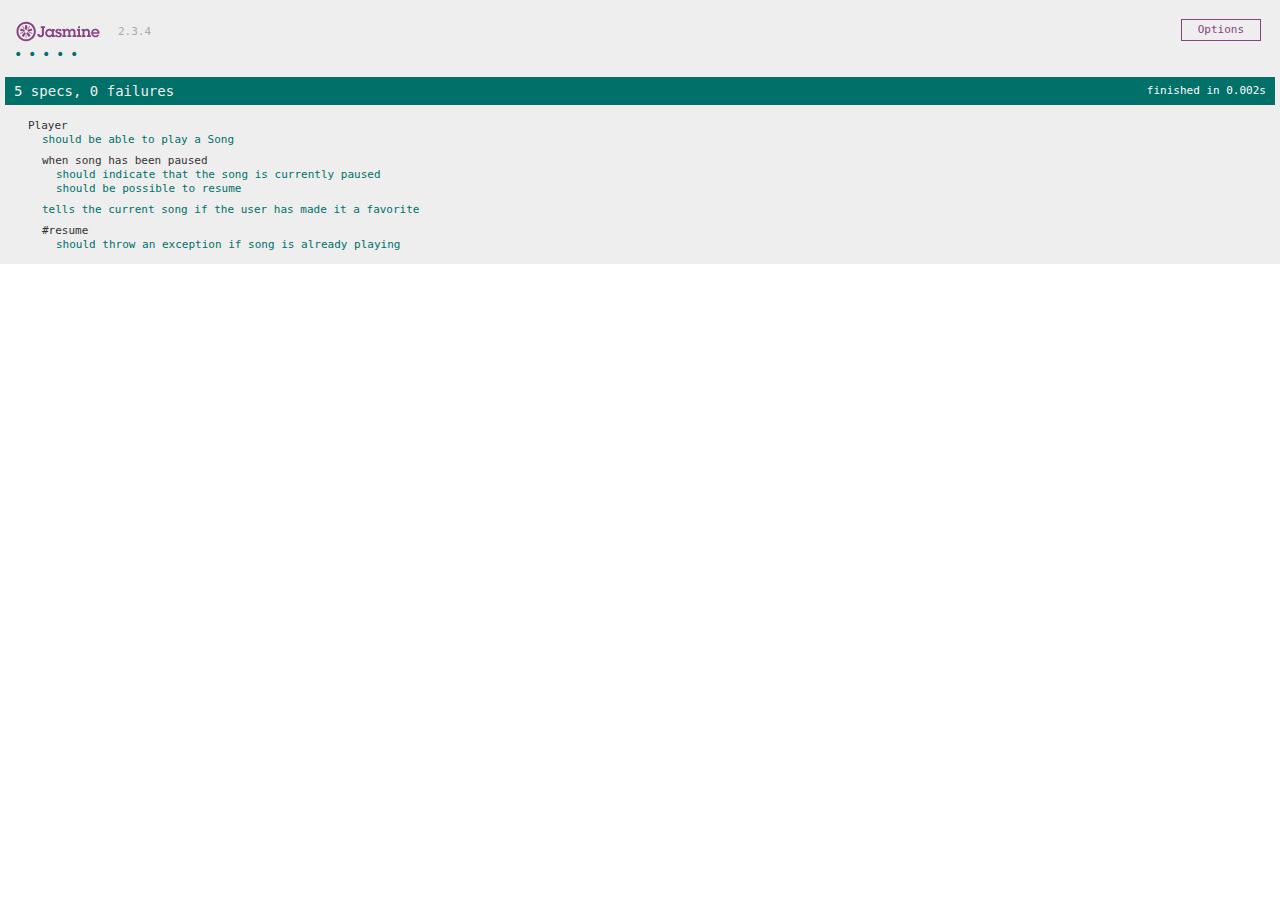
==== SpecRunner.html @ bfe8d92c "Added Jasmine template files" ====
<!DOCTYPE html>
<html>
<head>
  <meta charset="utf-8">
  <title>Jasmine Spec Runner v2.3.4</title>

  <link rel="shortcut icon" type="image/png" href="lib/jasmine-2.3.4/jasmine_favicon.png">
  <link rel="stylesheet" href="lib/jasmine-2.3.4/jasmine.css">

  <script src="lib/jasmine-2.3.4/jasmine.js"></script>
  <script src="lib/jasmine-2.3.4/jasmine-html.js"></script>
  <script src="lib/jasmine-2.3.4/boot.js"></script>

  <!-- include source files here... -->
  <script src="src/Player.js"></script>
  <script src="src/Song.js"></script>

  <!-- include spec files here... -->
  <script src="spec/SpecHelper.js"></script>
  <script src="spec/PlayerSpec.js"></script>

</head>

<body>
</body>
</html>
---- lib/jasmine-2.3.4/jasmine.css ----
body { overflow-y: scroll; }

.jasmine_html-reporter { background-color: #eee; padding: 5px; margin: -8px; font-size: 11px; font-family: Monaco, "Lucida Console", monospace; line-height: 14px; color: #333; }
.jasmine_html-reporter a { text-decoration: none; }
.jasmine_html-reporter a:hover { text-decoration: underline; }
.jasmine_html-reporter p, .jasmine_html-reporter h1, .jasmine_html-reporter h2, .jasmine_html-reporter h3, .jasmine_html-reporter h4, .jasmine_html-reporter h5, .jasmine_html-reporter h6 { margin: 0; line-height: 14px; }
.jasmine_html-reporter .banner, .jasmine_html-reporter .symbol-summary, .jasmine_html-reporter .summary, .jasmine_html-reporter .result-message, .jasmine_html-reporter .spec .description, .jasmine_html-reporter .spec-detail .description, .jasmine_html-reporter .alert .bar, .jasmine_html-reporter .stack-trace { padding-left: 9px; padding-right: 9px; }
.jasmine_html-reporter .banner { position: relative; }
.jasmine_html-reporter .banner .title { background: url('[data-uri]') no-repeat; background: url('[data-uri]') no-repeat, none; -moz-background-size: 100%; -o-background-size: 100%; -webkit-background-size: 100%; background-size: 100%; display: block; float: left; width: 90px; height: 25px; }
.jasmine_html-reporter .banner .version { margin-left: 14px; position: relative; top: 6px; }
.jasmine_html-reporter #jasmine_content { position: fixed; right: 100%; }
.jasmine_html-reporter .version { color: #aaa; }
.jasmine_html-reporter .banner { margin-top: 14px; }
.jasmine_html-reporter .duration { color: #fff; float: right; line-height: 28px; padding-right: 9px; }
.jasmine_html-reporter .symbol-summary { overflow: hidden; *zoom: 1; margin: 14px 0; }
.jasmine_html-reporter .symbol-summary li { display: inline-block; height: 8px; width: 14px; font-size: 16px; }
.jasmine_html-reporter .symbol-summary li.passed { font-size: 14px; }
.jasmine_html-reporter .symbol-summary li.passed:before { color: #007069; content: "\02022"; }
.jasmine_html-reporter .symbol-summary li.failed { line-height: 9px; }
.jasmine_html-reporter .symbol-summary li.failed:before { color: #ca3a11; content: "\d7"; font-weight: bold; margin-left: -1px; }
.jasmine_html-reporter .symbol-summary li.disabled { font-size: 14px; }
.jasmine_html-reporter .symbol-summary li.disabled:before { color: #bababa; content: "\02022"; }
.jasmine_html-reporter .symbol-summary li.pending { line-height: 17px; }
.jasmine_html-reporter .symbol-summary li.pending:before { color: #ba9d37; content: "*"; }
.jasmine_html-reporter .symbol-summary li.empty { font-size: 14px; }
.jasmine_html-reporter .symbol-summary li.empty:before { color: #ba9d37; content: "\02022"; }
.jasmine_html-reporter .run-options { float: right; margin-right: 5px; border: 1px solid #8a4182; color: #8a4182; position: relative; line-height: 20px; }
.jasmine_html-reporter .run-options .trigger { cursor: pointer; padding: 8px 16px; }
.jasmine_html-reporter .run-options .payload { position: absolute; display: none; right: -1px; border: 1px solid #8a4182; background-color: #eee; white-space: nowrap; padding: 4px 8px; }
.jasmine_html-reporter .run-options .payload.open { display: block; }
.jasmine_html-reporter .bar { line-height: 28px; font-size: 14px; display: block; color: #eee; }
.jasmine_html-reporter .bar.failed { background-color: #ca3a11; }
.jasmine_html-reporter .bar.passed { background-color: #007069; }
.jasmine_html-reporter .bar.skipped { background-color: #bababa; }
.jasmine_html-reporter .bar.errored { background-color: #ca3a11; }
.jasmine_html-reporter .bar.menu { background-color: #fff; color: #aaa; }
.jasmine_html-reporter .bar.menu a { color: #333; }
.jasmine_html-reporter .bar a { color: white; }
.jasmine_html-reporter.spec-list .bar.menu.failure-list, .jasmine_html-reporter.spec-list .results .failures { display: none; }
.jasmine_html-reporter.failure-list .bar.menu.spec-list, .jasmine_html-reporter.failure-list .summary { display: none; }
.jasmine_html-reporter .results { margin-top: 14px; }
.jasmine_html-reporter .summary { margin-top: 14px; }
.jasmine_html-reporter .summary ul { list-style-type: none; margin-left: 14px; padding-top: 0; padding-left: 0; }
.jasmine_html-reporter .summary ul.suite { margin-top: 7px; margin-bottom: 7px; }
.jasmine_html-reporter .summary li.passed a { color: #007069; }
.jasmine_html-reporter .summary li.failed a { color: #ca3a11; }
.jasmine_html-reporter .summary li.empty a { color: #ba9d37; }
.jasmine_html-reporter .summary li.pending a { color: #ba9d37; }
.jasmine_html-reporter .summary li.disabled a { color: #bababa; }
.jasmine_html-reporter .description + .suite { margin-top: 0; }
.jasmine_html-reporter .suite { margin-top: 14px; }
.jasmine_html-reporter .suite a { color: #333; }
.jasmine_html-reporter .failures .spec-detail { margin-bottom: 28px; }
.jasmine_html-reporter .failures .spec-detail .description { background-color: #ca3a11; }
.jasmine_html-reporter .failures .spec-detail .description a { color: white; }
.jasmine_html-reporter .result-message { padding-top: 14px; color: #333; white-space: pre; }
.jasmine_html-reporter .result-message span.result { display: block; }
.jasmine_html-reporter .stack-trace { margin: 5px 0 0 0; max-height: 224px; overflow: auto; line-height: 18px; color: #666; border: 1px solid #ddd; background: white; white-space: pre; }
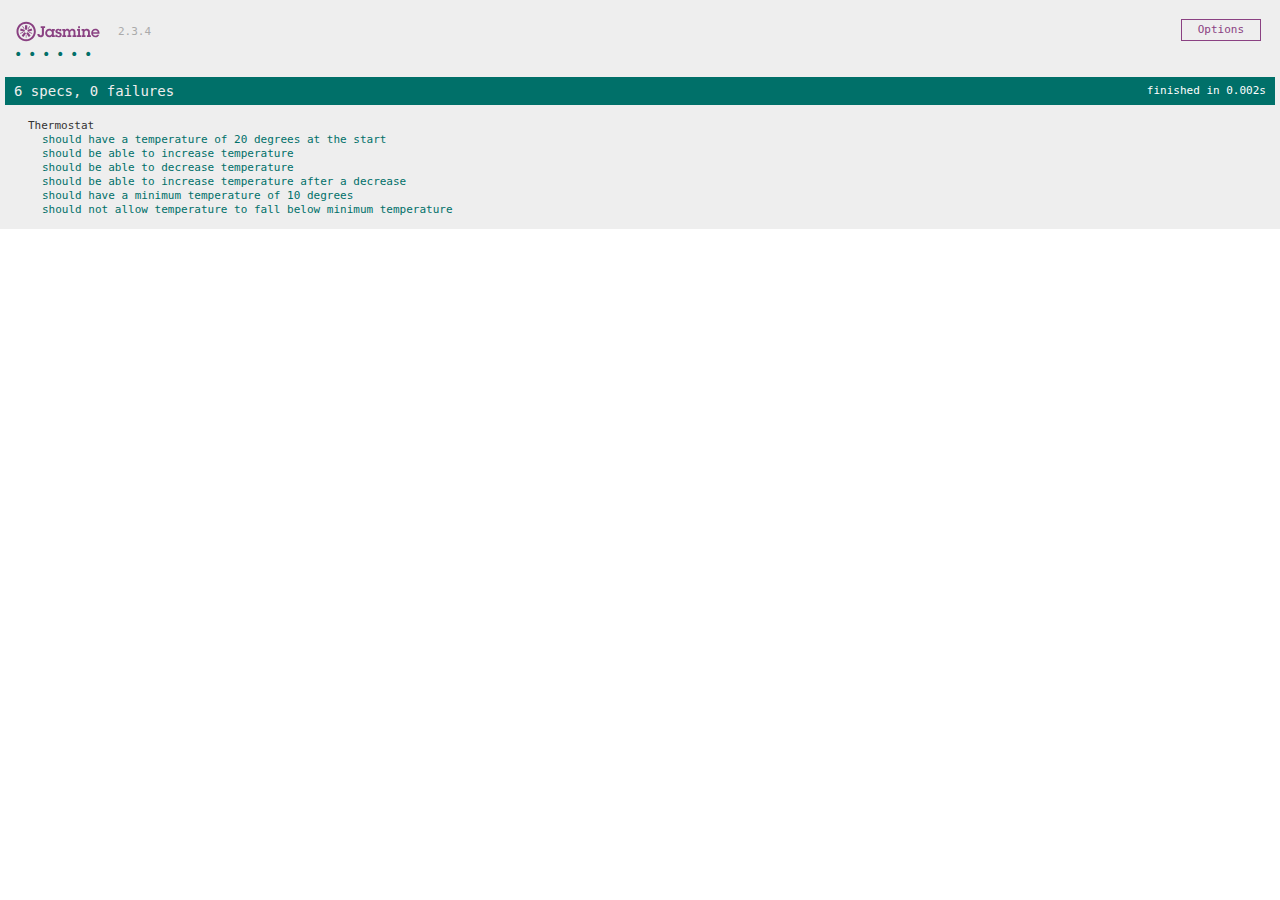
==== commit d1e04fef: "Implemented basic temperature increase and decrease functionality" ====
--- a/SpecRunner.html
+++ b/SpecRunner.html
@@ -12,12 +12,11 @@
   <script src="lib/jasmine-2.3.4/boot.js"></script>
 
   <!-- include source files here... -->
-  <script src="src/Player.js"></script>
-  <script src="src/Song.js"></script>
+  <script src="src/Thermostat.js"></script>
 
   <!-- include spec files here... -->
   <script src="spec/SpecHelper.js"></script>
-  <script src="spec/PlayerSpec.js"></script>
+  <script src="spec/ThermostatSpec.js"></script>
 
 </head>
 
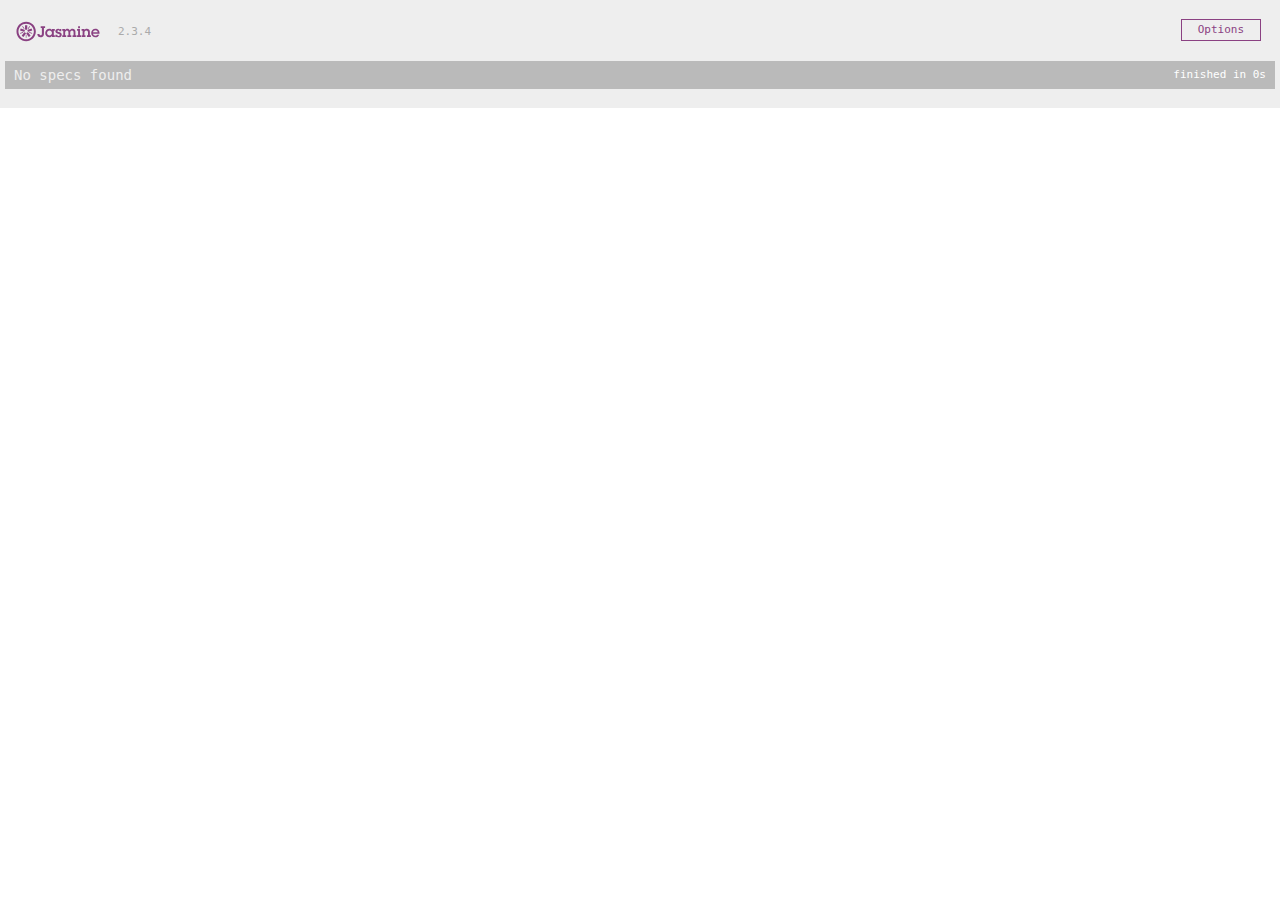
==== commit c0404f84: "Moved colour function to backend" ====
--- a/SpecRunner.html
+++ b/SpecRunner.html
@@ -12,14 +12,15 @@
   <script src="lib/jasmine-2.3.4/boot.js"></script>
 
   <!-- include source files here... -->
-  <script src="src/Thermostat.js"></script>
+  <script src="src/thermostat.js"></script>
 
   <!-- include spec files here... -->
   <script src="spec/SpecHelper.js"></script>
-  <script src="spec/ThermostatSpec.js"></script>
+  <script src="spec/thermostatSpec.js"></script>
 
 </head>
 
 <body>
+
 </body>
 </html>
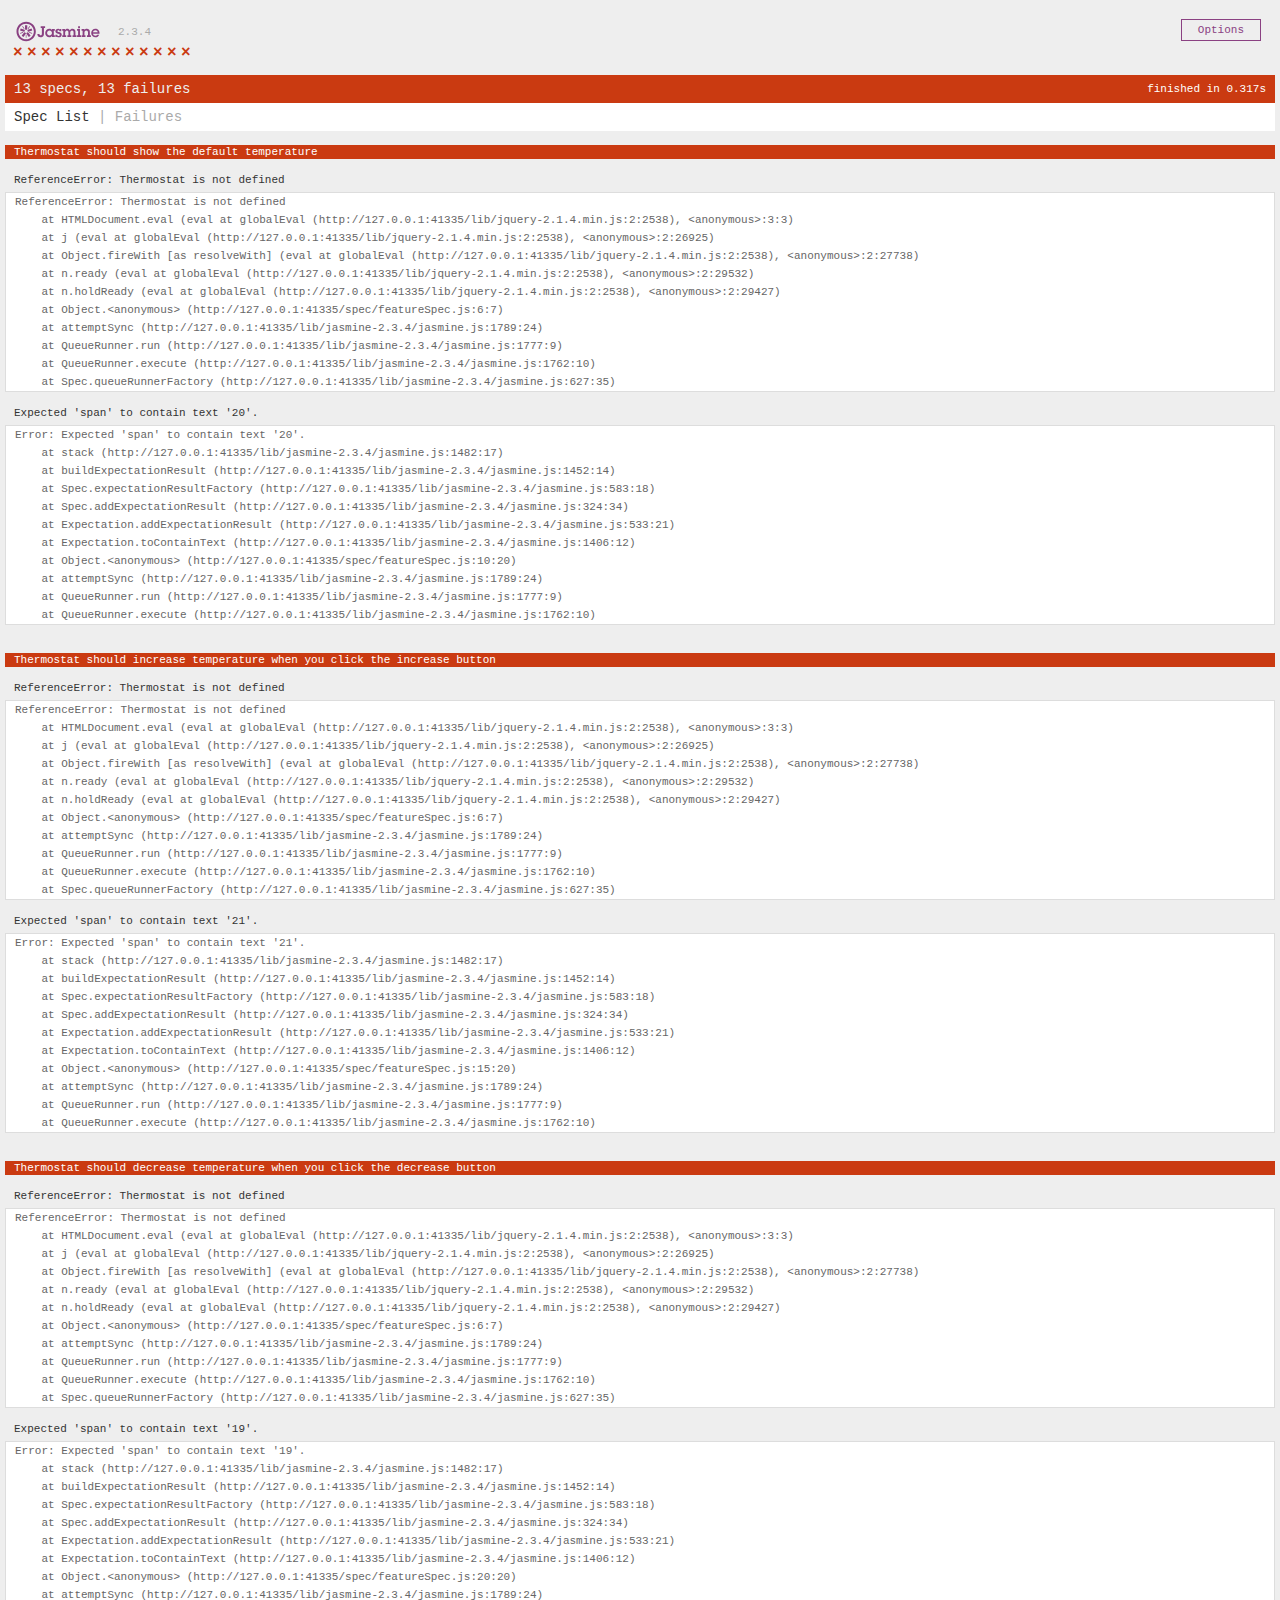
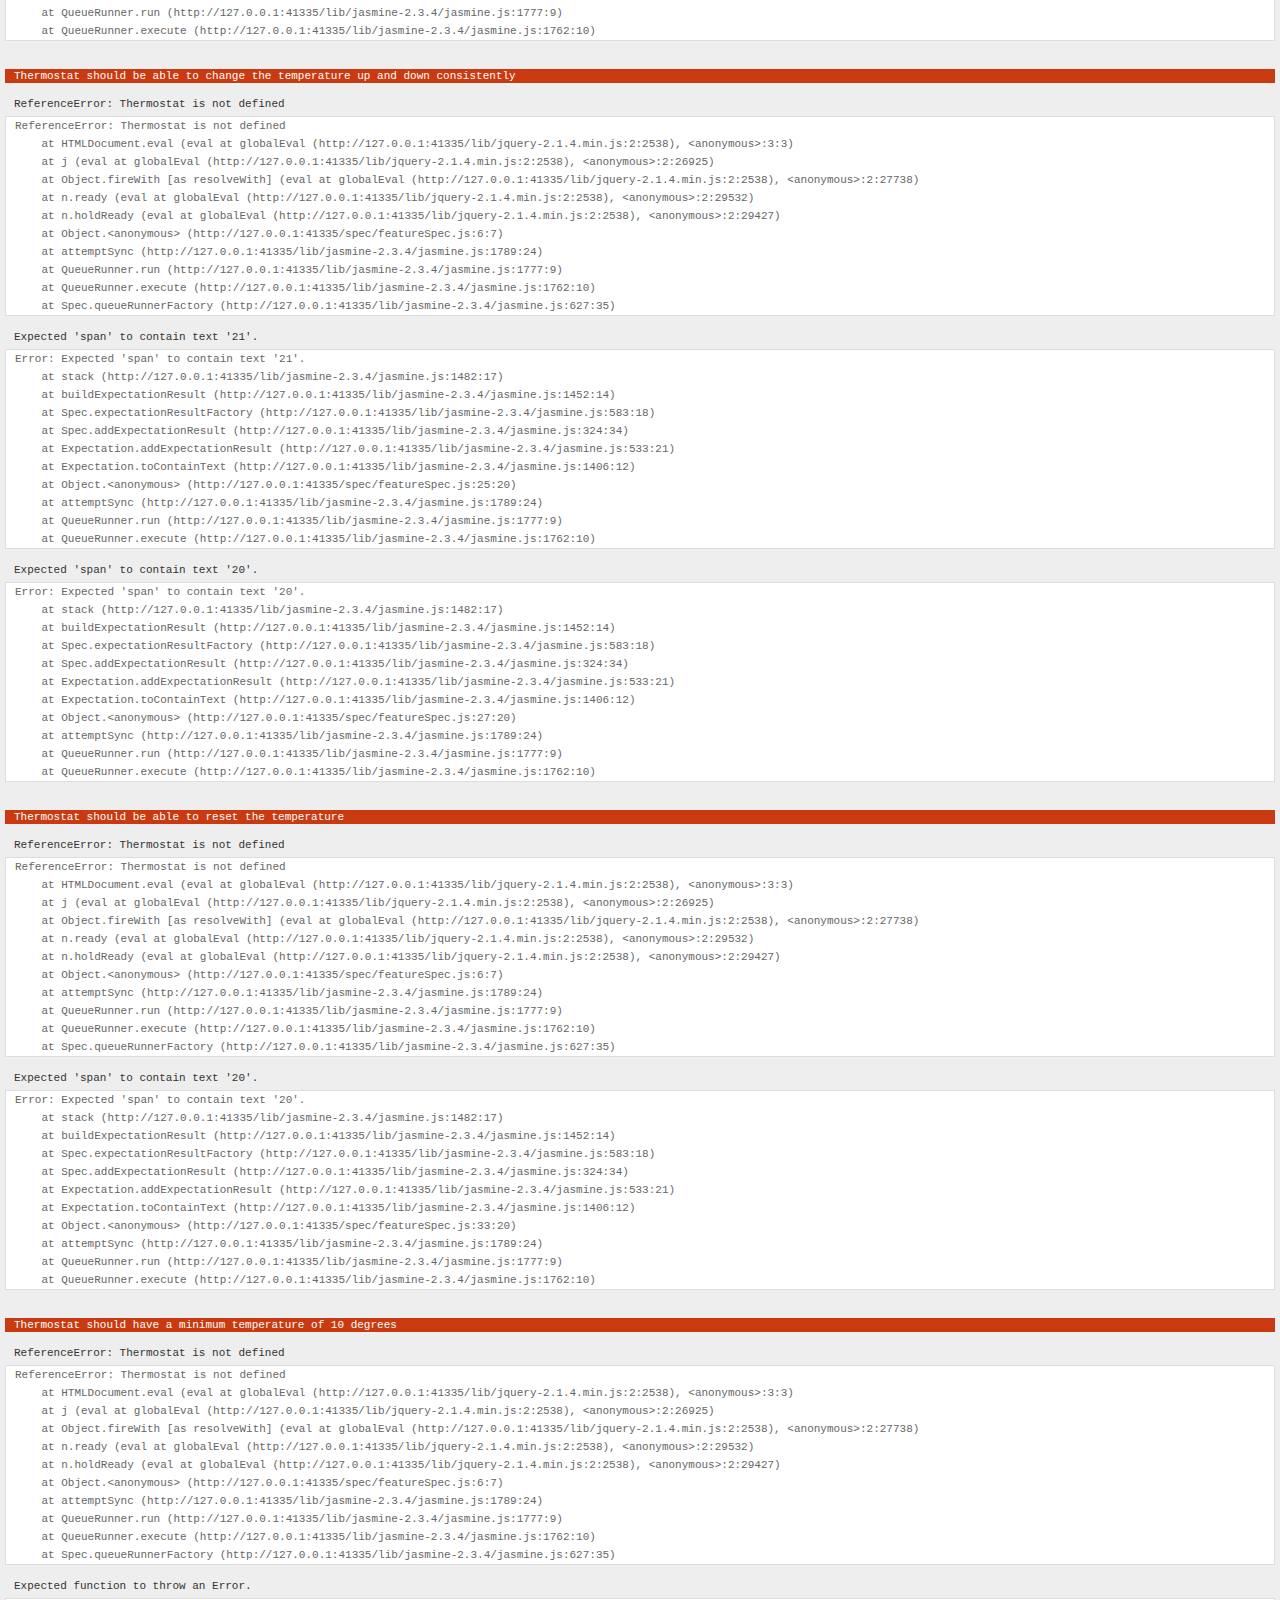
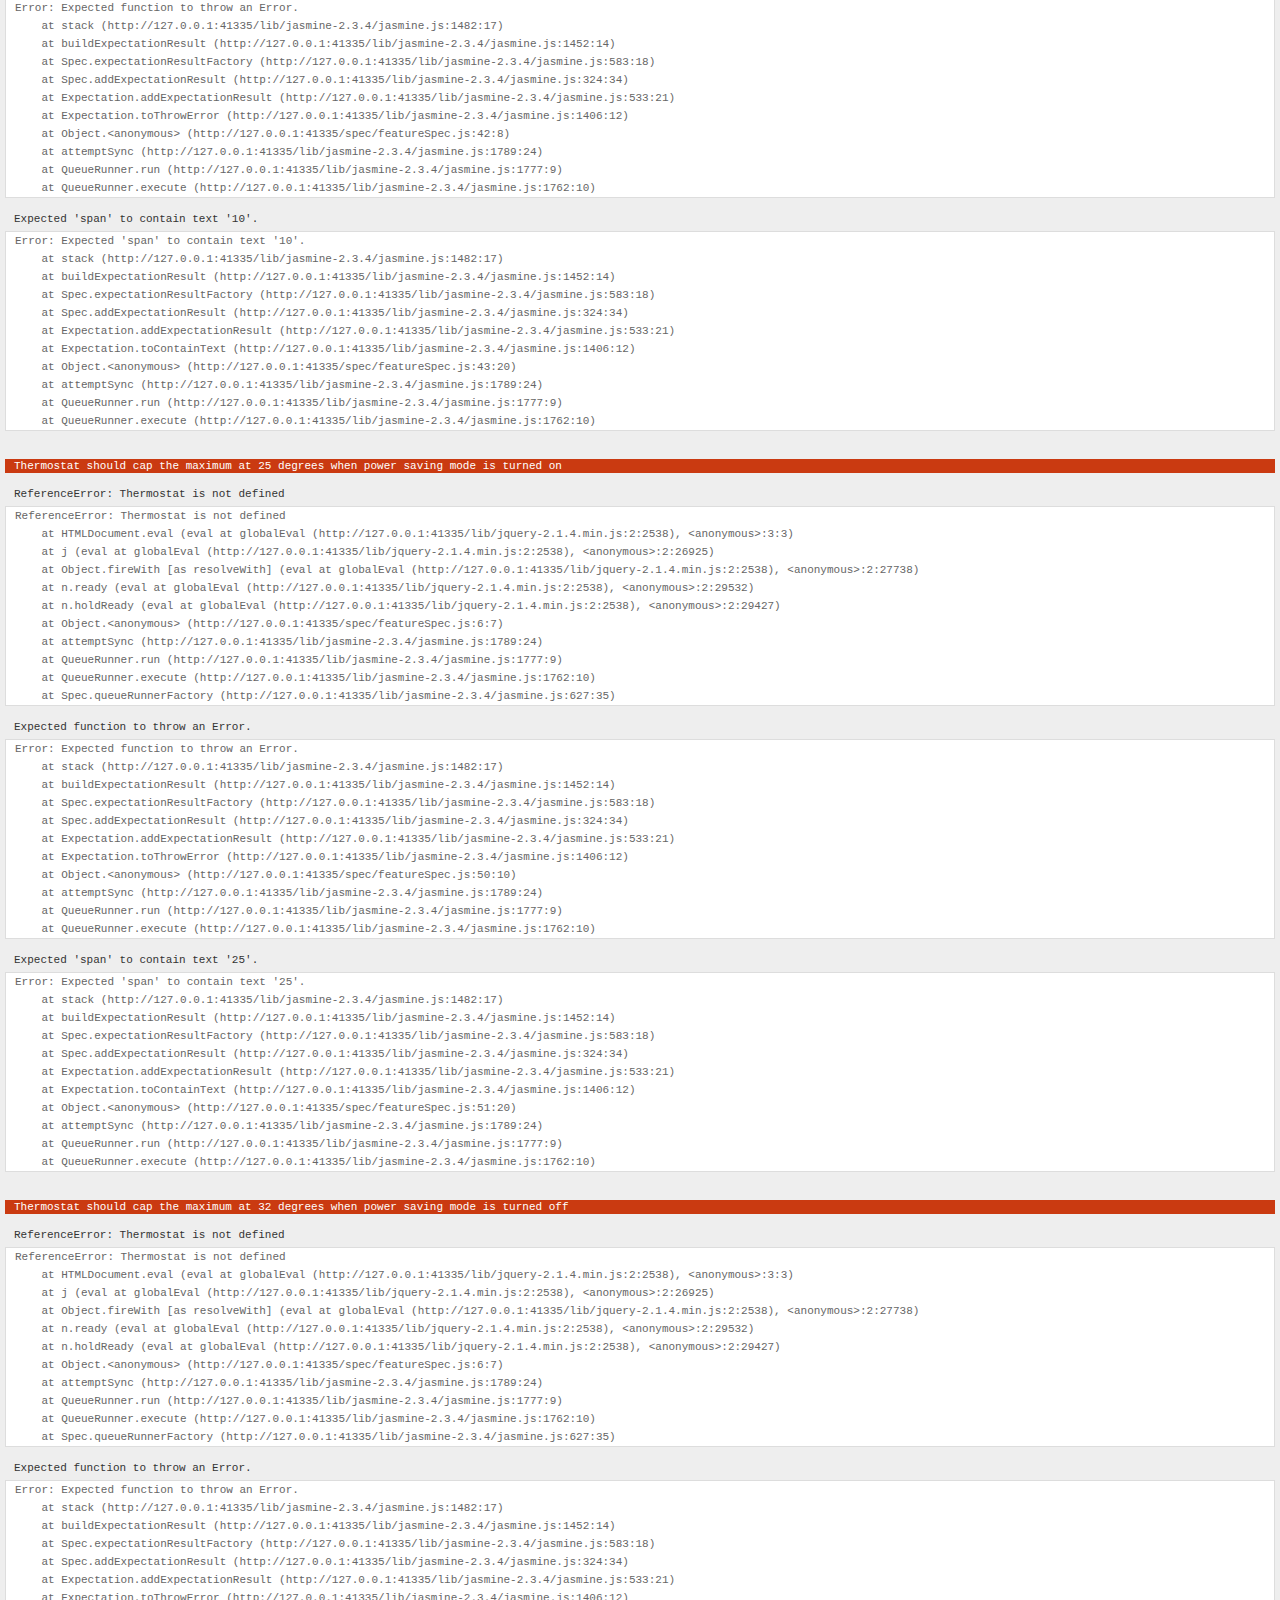
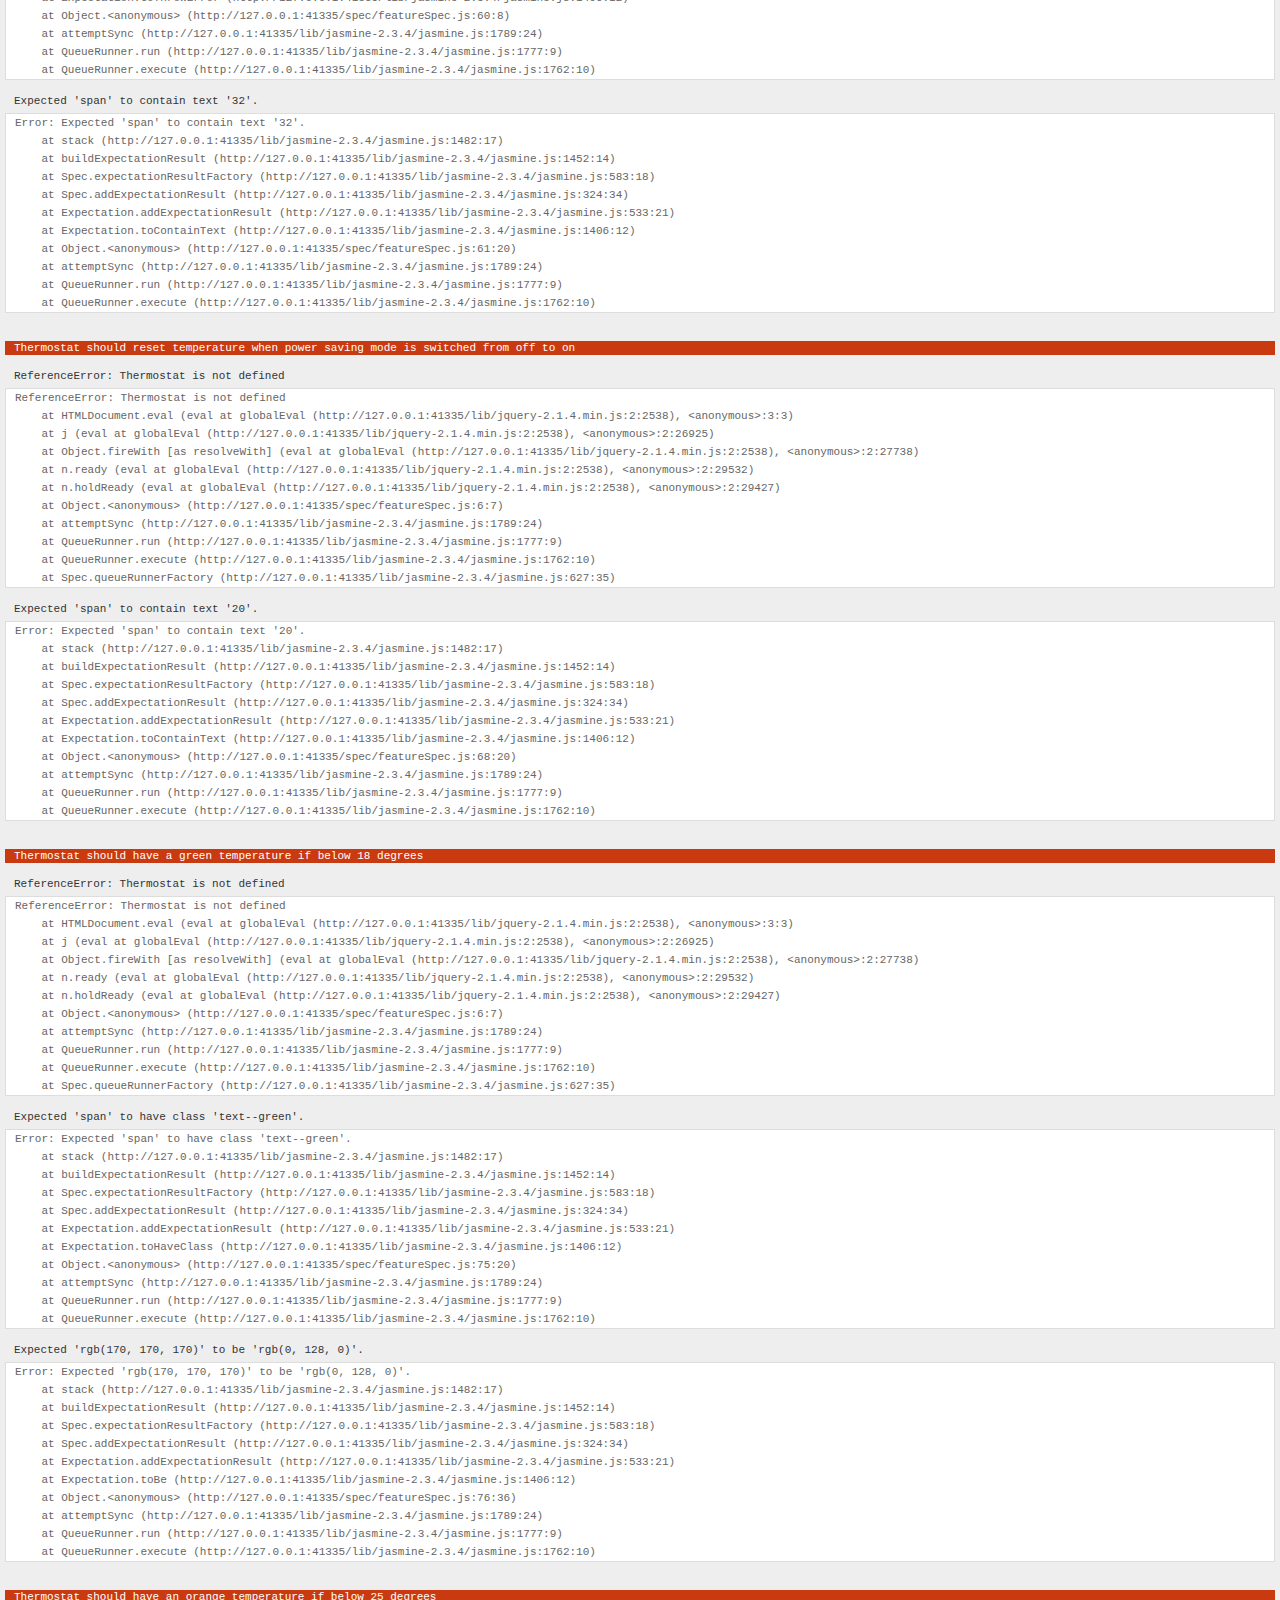
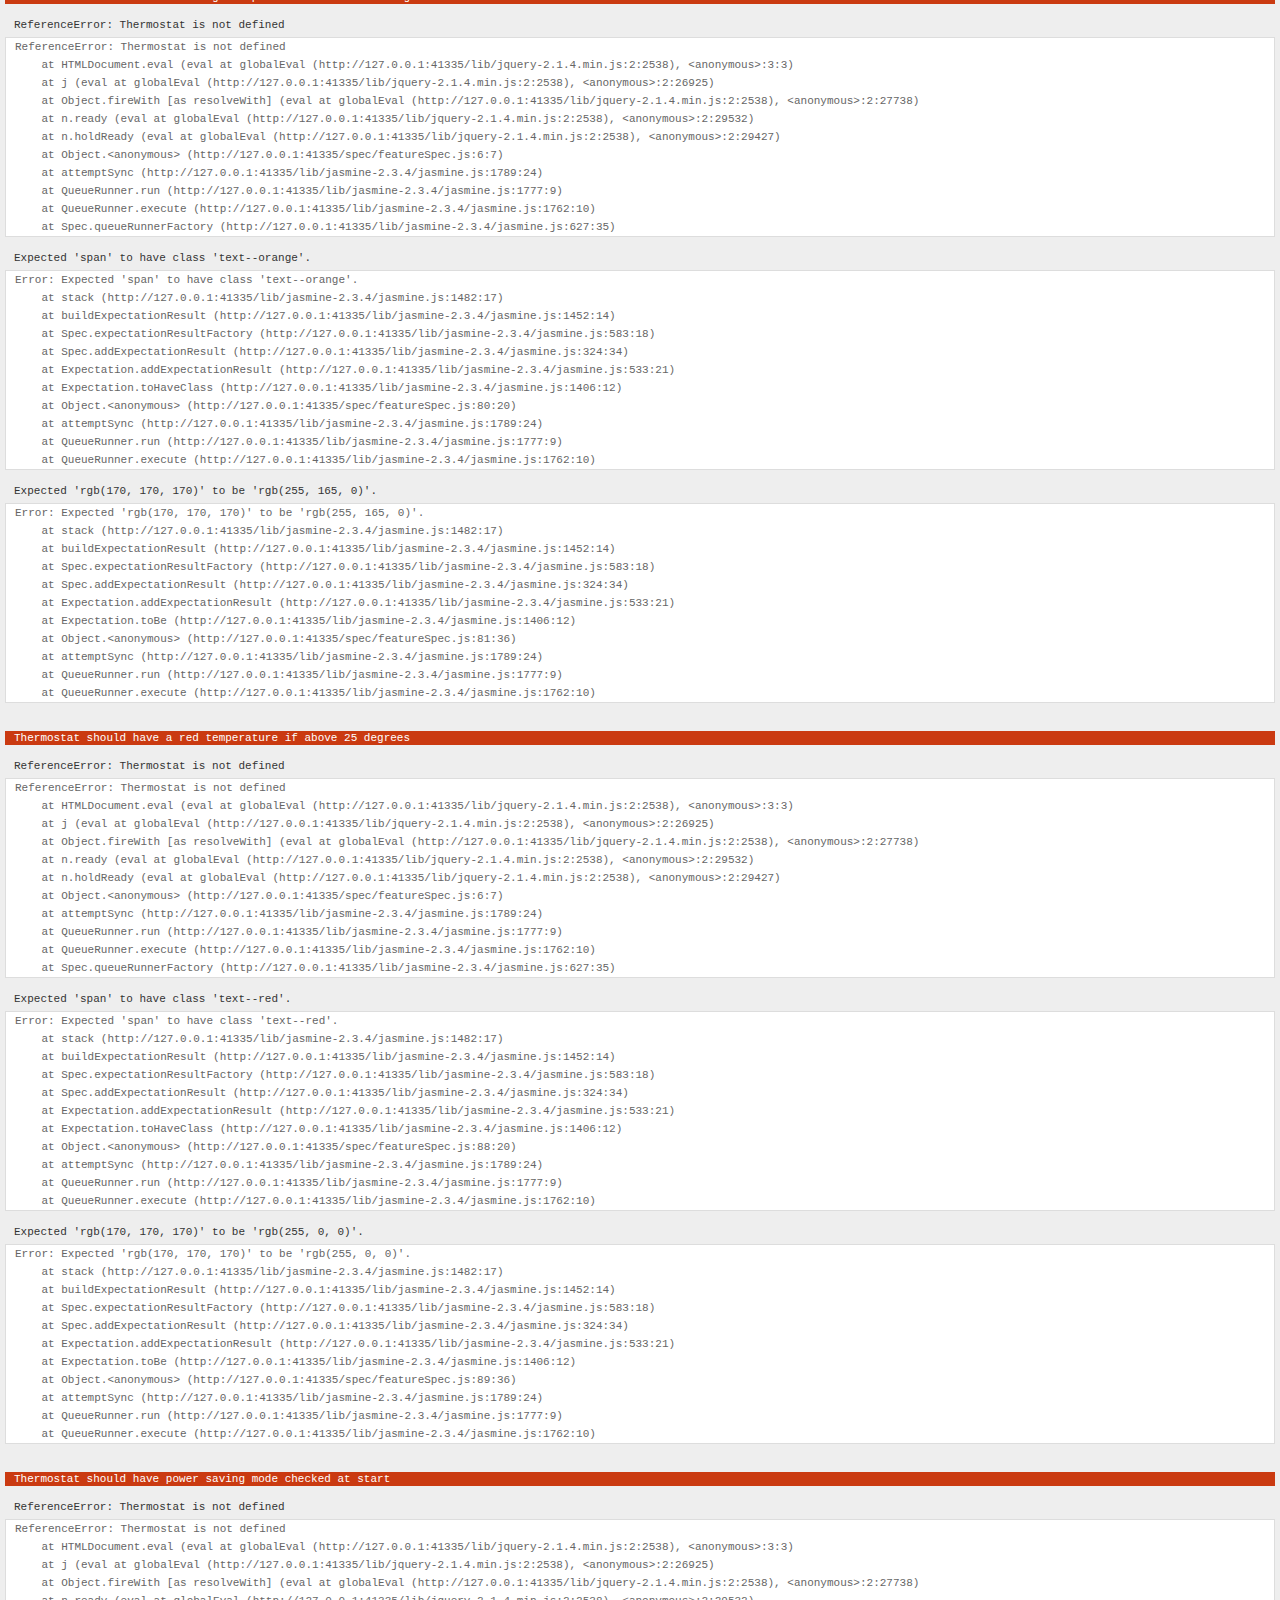
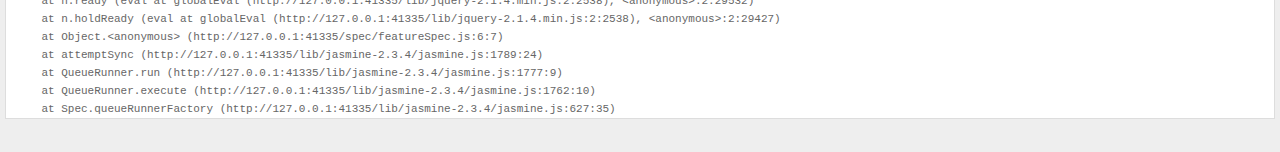
==== commit 21c7371b: "Written feature tests for jquery" ====
--- a/SpecRunner.html
+++ b/SpecRunner.html
@@ -1,3 +1,4 @@
+
 <!DOCTYPE html>
 <html>
 <head>
@@ -10,6 +11,9 @@
   <script src="lib/jasmine-2.3.4/jasmine.js"></script>
   <script src="lib/jasmine-2.3.4/jasmine-html.js"></script>
   <script src="lib/jasmine-2.3.4/boot.js"></script>
+  <script type="text/javascript" src="lib/jquery-2.1.4.min.js"></script>
+  <script type="text/javascript" src="spec/hold.js"></script>
+  <script src="lib/jasmine-jquery.js"></script>
 
   <!-- include source files here... -->
   <script src="src/thermostat.js"></script>
@@ -17,7 +21,7 @@
   <!-- include spec files here... -->
   <script src="spec/SpecHelper.js"></script>
   <script src="spec/thermostatSpec.js"></script>
-
+  <script src="spec/featureSpec.js"></script>
 </head>
 
 <body>
